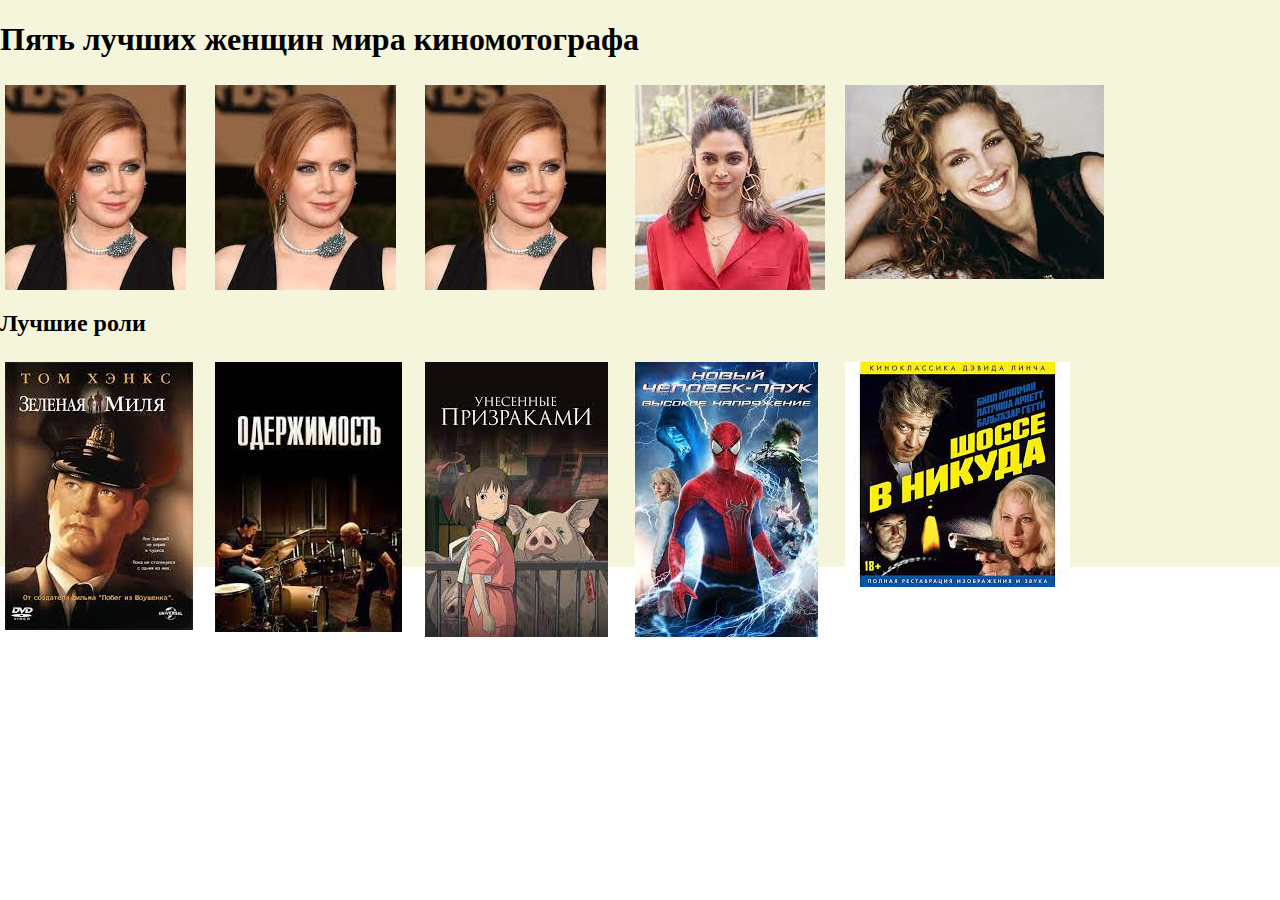
==== week5/киносайт/index.html @ ac219b66 "first commit" ====
<!DOCTYPE html>
<html lang="en">

<head>
    <meta charset="UTF-8">
    <meta name="viewport" content="width=device-width, initial-scale=1.0">
    <link rel="stylesheet" href="/week4/normalize.css">
    <link rel="stylesheet" href="./style.css">
    <link rel="shortcut icon" href="./img/icon.png">
    <title>Week5 Update</title>
</head>

<body>
    <main class="main">

    <section class="section">
        <h1>Пять лучших женщин мира киномотографа</h1>
        <div class="wrapp">
            <div class="photo">
                <!-- <a href="https://uznayvse.ru/znamenitosti/biografiya-emi-adams.html" target="_blank"> -->
                    <img class="img" src="./img/Amy Adams.jpg" alt="Amy Adams">
                    <!-- </a> -->
            </div>
            <div class="photo">
                <!-- <a href="https://ru.wikipedia.org/wiki/%D0%AD%D0%BD%D0%B8%D1%81%D1%82%D0%BE%D0%BD,_%D0%94%D0%B6%D0%B5%D0%BD%D0%BD%D0%B8%D1%84%D0%B5%D1%80"
                    target="_blank"><img src="./img/Aniston.jpg" alt="Aniston"></a> -->
                    <img class="img" src="./img/Amy Adams.jpg" alt="Amy Adams">
            </div>
            <div class="photo">
                <!-- <a href="https://ru.wikipedia.org/wiki/%D0%94%D0%B6%D0%BE%D0%BB%D0%B8,_%D0%90%D0%BD%D0%B4%D0%B6%D0%B5%D0%BB%D0%B8%D0%BD%D0%B0"
                    target="_blank"><img src="./img/Anjelina.jpg" alt="Anjelina"></a> -->
                    <img class="img" src="./img/Amy Adams.jpg" alt="Amy Adams">
            </div>
            <div class="photo">
                <a href="https://ru.wikipedia.org/wiki/%D0%9F%D0%B0%D0%B4%D1%83%D0%BA%D0%BE%D0%BD%D0%B5,_%D0%94%D0%B8%D0%BF%D0%B8%D0%BA%D0%B0"
                    target="_blank"><img src="./img/Deepika Padukone.jpg" alt="Deepika Padukone"></a>
            </div>
            <div class="photo">
                <a href="https://ru.wikipedia.org/wiki/%D0%A0%D0%BE%D0%B1%D0%B5%D1%80%D1%82%D1%81,_%D0%94%D0%B6%D1%83%D0%BB%D0%B8%D1%8F"
                    target="_blank"><img src="./img/julia.jpg" alt="julia roberts"></a>
            </div>
        </div>
    </section>
   
        <section class="section">
            <h2>Лучшие роли</h2>
             <div class="wrapp">
            <div class="photo">
                <a
                    href="https://ru.wikipedia.org/wiki/%D0%97%D0%B5%D0%BB%D1%91%D0%BD%D0%B0%D1%8F_%D0%BC%D0%B8%D0%BB%D1%8F_(%D1%84%D0%B8%D0%BB%D1%8C%D0%BC)"><img
                        src="./img/Зеленая миля 1999.jpg" alt="film"></a>
            </div>
            <div class="photo">
                <a href="https://www.kinopoisk.ru/film/807816/ " target="_blank"><img src="./img/Одержимость 2014.jpg"
                        alt="film"></a>
            </div>
            <div class="photo">
                <a href="https://www.kinopoisk.ru/film/370/" target="_blank"><img
                        src="./img/Унесенные призраками 2001.jpg" alt="film"></a>
            </div>
            <div class="photo">
                <a href="https://www.kinopoisk.ru/film/838/" target="_blank"><img src="./img/Человек-паук.jpg"
                        alt="film"></a>
            </div>
            <div class="photo">
            <a href="https://www.kinopoisk.ru/film/4144/" target="_blank"><img src="./img/Шоссе в никуда 1997.jpg"
                    alt="film"></a></div>
    </div>
    </section>
    </main>
</body>

</html>
---- week5/киносайт/style.css ----
.main{
    display: flex;

    flex-direction: column;
}
.section {
    
    background-color: beige;
}

.wrapp {
    min-width: 75%;
    flex-wrap: nowrap;
    display: flex;
    justify-content: first baseline;


}


.photo {
    /* min-height: 100%; */
    width: 200px;
    height: 200px;
    /* background-size: cover; */
    margin: 5px;
    align-self: stretch;
}
.img {
    object-fit: contain;
}

.photo:hover {
    transform: scale(0.9);

}
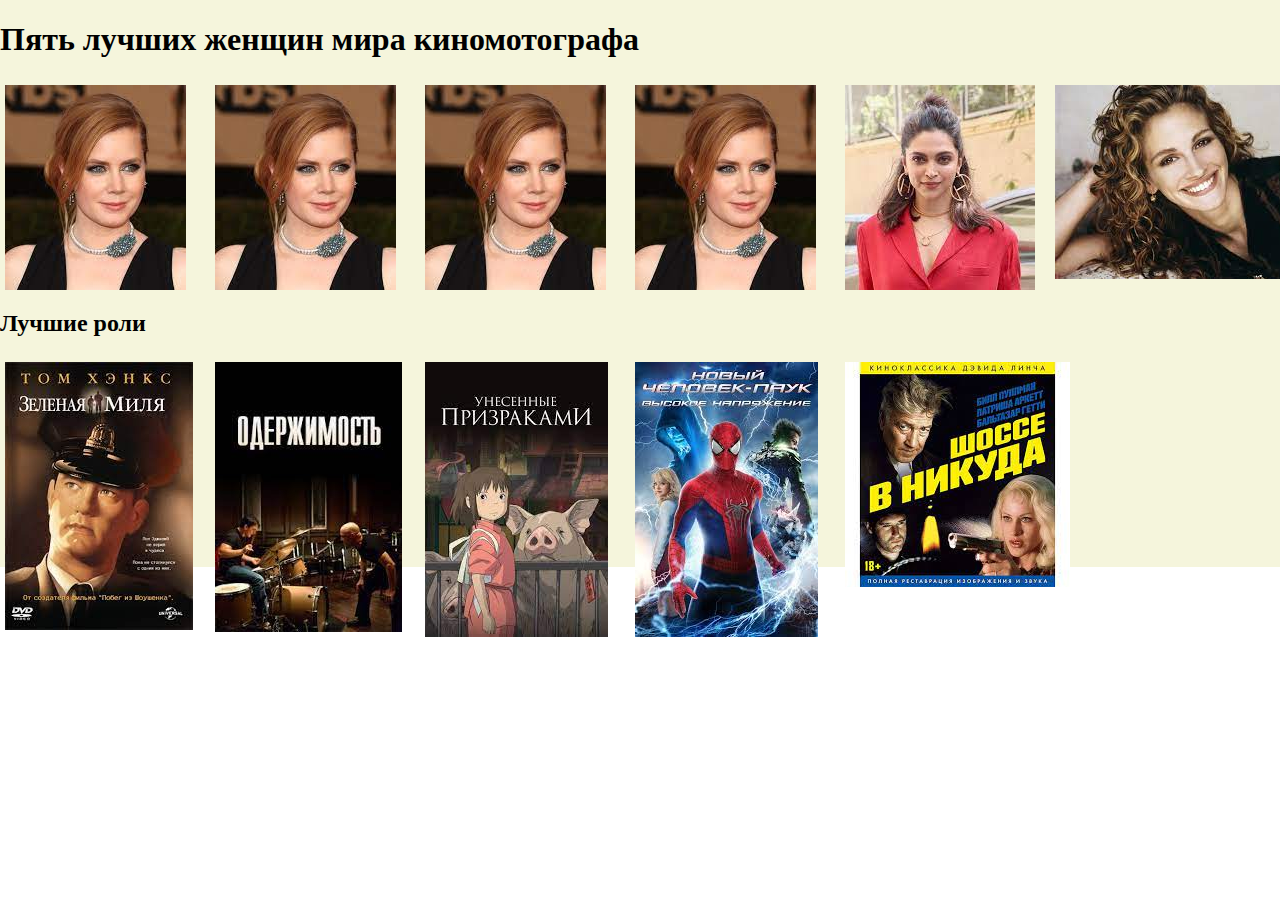
==== commit cb3c607d: "Добавил что то" ====
--- a/week5/киносайт/index.html
+++ b/week5/киносайт/index.html
@@ -16,6 +16,11 @@
     <section class="section">
         <h1>Пять лучших женщин мира киномотографа</h1>
         <div class="wrapp">
+            <div class="photo">
+                <!-- <a href="https://uznayvse.ru/znamenitosti/biografiya-emi-adams.html" target="_blank"> -->
+                    <img class="img" src="./img/Amy Adams.jpg" alt="Amy Adams">
+                    <!-- </a> -->
+            </div>
             <div class="photo">
                 <!-- <a href="https://uznayvse.ru/znamenitosti/biografiya-emi-adams.html" target="_blank"> -->
                     <img class="img" src="./img/Amy Adams.jpg" alt="Amy Adams">
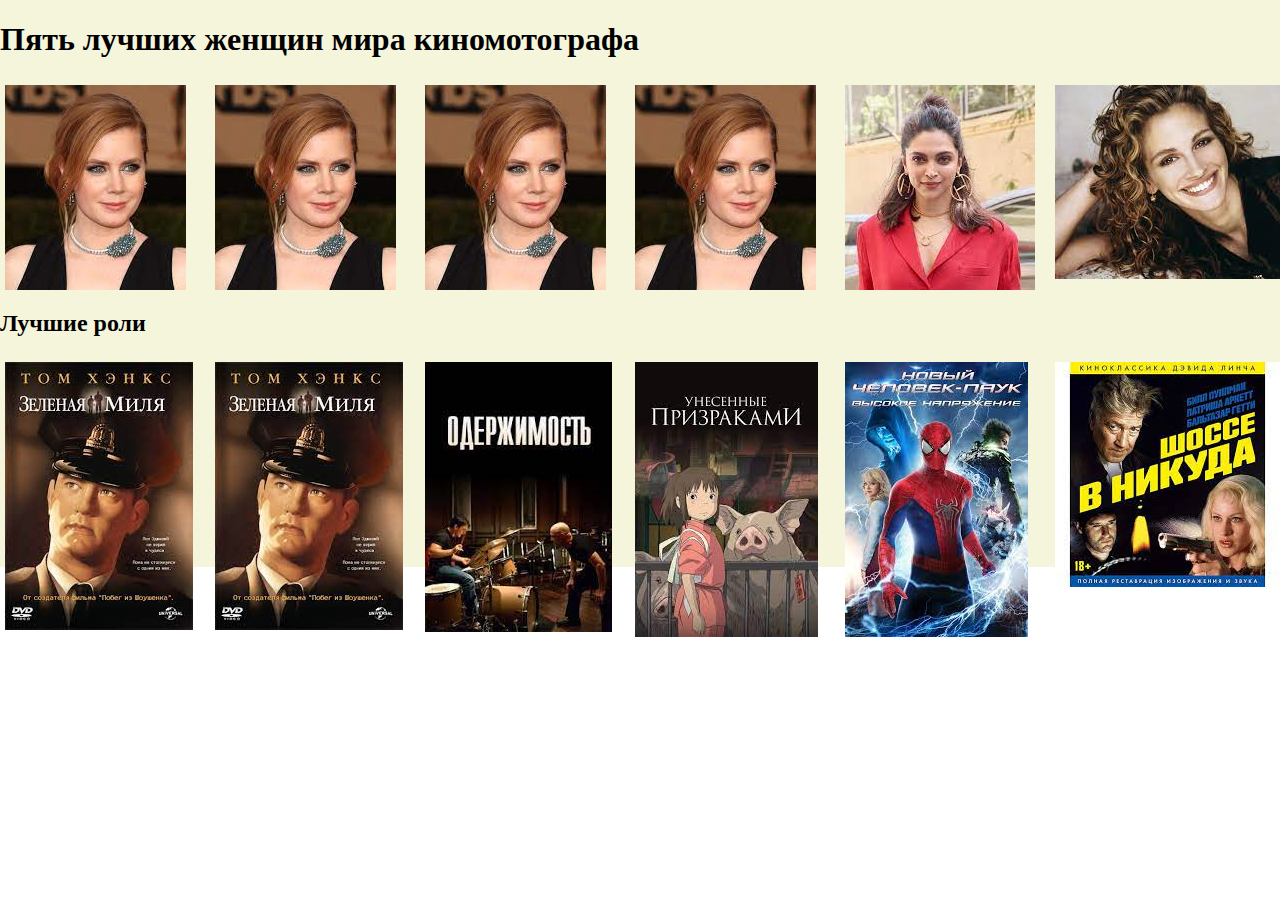
==== commit 9e965b82: "ыфаы" ====
--- a/week5/киносайт/index.html
+++ b/week5/киносайт/index.html
@@ -56,6 +56,11 @@
                         src="./img/Зеленая миля 1999.jpg" alt="film"></a>
             </div>
             <div class="photo">
+                <a
+                    href="https://ru.wikipedia.org/wiki/%D0%97%D0%B5%D0%BB%D1%91%D0%BD%D0%B0%D1%8F_%D0%BC%D0%B8%D0%BB%D1%8F_(%D1%84%D0%B8%D0%BB%D1%8C%D0%BC)"><img
+                        src="./img/Зеленая миля 1999.jpg" alt="film"></a>
+            </div>
+            <div class="photo">
                 <a href="https://www.kinopoisk.ru/film/807816/ " target="_blank"><img src="./img/Одержимость 2014.jpg"
                         alt="film"></a>
             </div>
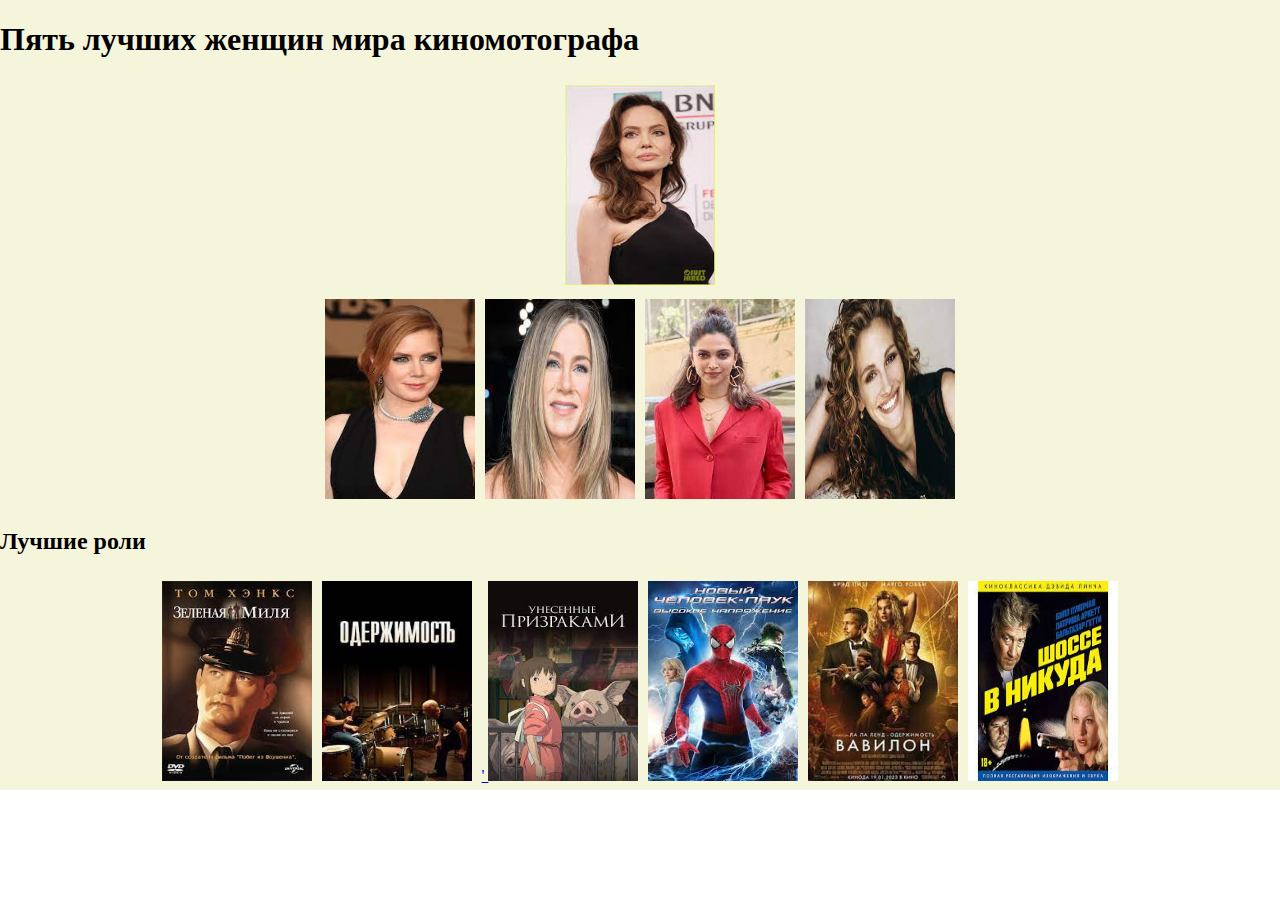
==== commit f4e39a23: "8 неделя" ====
--- a/week5/киносайт/index.html
+++ b/week5/киносайт/index.html
@@ -16,33 +16,28 @@
     <section class="section">
         <h1>Пять лучших женщин мира киномотографа</h1>
         <div class="wrapp">
-            <div class="photo">
-                <!-- <a href="https://uznayvse.ru/znamenitosti/biografiya-emi-adams.html" target="_blank"> -->
+            <div class="photo photo-1">
+                <a href="https://uznayvse.ru/znamenitosti/biografiya-emi-adams.html" target="_blank">
                     <img class="img" src="./img/Amy Adams.jpg" alt="Amy Adams">
-                    <!-- </a> -->
+                    </a>
             </div>
-            <div class="photo">
-                <!-- <a href="https://uznayvse.ru/znamenitosti/biografiya-emi-adams.html" target="_blank"> -->
-                    <img class="img" src="./img/Amy Adams.jpg" alt="Amy Adams">
-                    <!-- </a> -->
+            <div class="photo photo-2">
+                <a href="https://ru.wikipedia.org/wiki/%D0%AD%D0%BD%D0%B8%D1%81%D1%82%D0%BE%D0%BD,_%D0%94%D0%B6%D0%B5%D0%BD%D0%BD%D0%B8%D1%84%D0%B5%D1%80"
+                    target="_blank"><img  class="img"src="./img/Aniston.jpg" alt="Aniston"></a> 
+                   
             </div>
-            <div class="photo">
-                <!-- <a href="https://ru.wikipedia.org/wiki/%D0%AD%D0%BD%D0%B8%D1%81%D1%82%D0%BE%D0%BD,_%D0%94%D0%B6%D0%B5%D0%BD%D0%BD%D0%B8%D1%84%D0%B5%D1%80"
-                    target="_blank"><img src="./img/Aniston.jpg" alt="Aniston"></a> -->
-                    <img class="img" src="./img/Amy Adams.jpg" alt="Amy Adams">
+            <div class="photo photo-3">
+                 <a href="https://ru.wikipedia.org/wiki/%D0%94%D0%B6%D0%BE%D0%BB%D0%B8,_%D0%90%D0%BD%D0%B4%D0%B6%D0%B5%D0%BB%D0%B8%D0%BD%D0%B0" 
+                    target="_blank"><img class="img" src="./img/Anjelina.jpg" alt="Anjelina"></a> 
+                  
             </div>
-            <div class="photo">
-                <!-- <a href="https://ru.wikipedia.org/wiki/%D0%94%D0%B6%D0%BE%D0%BB%D0%B8,_%D0%90%D0%BD%D0%B4%D0%B6%D0%B5%D0%BB%D0%B8%D0%BD%D0%B0"
-                    target="_blank"><img src="./img/Anjelina.jpg" alt="Anjelina"></a> -->
-                    <img class="img" src="./img/Amy Adams.jpg" alt="Amy Adams">
+            <div class="photo photo-4">
+                <a href="https://ru.wikipedia.org/wiki/%D0%9F%D0%B0%D0%B4%D1%83%D0%BA%D0%BE%D0%BD%D0%B5,_%D0%94%D0%B8%D0%BF%D0%B8%D0%BA%D0%B0"
+                    target="_blank"> <img  class="img" src="./img/Deepika Padukone.jpg" alt="Deepika Padukone"></a>
             </div>
-            <div class="photo">
-                <a href="https://ru.wikipedia.org/wiki/%D0%9F%D0%B0%D0%B4%D1%83%D0%BA%D0%BE%D0%BD%D0%B5,_%D0%94%D0%B8%D0%BF%D0%B8%D0%BA%D0%B0"
-                    target="_blank"><img src="./img/Deepika Padukone.jpg" alt="Deepika Padukone"></a>
-            </div>
-            <div class="photo">
+            <div class="photo photo-5">
                 <a href="https://ru.wikipedia.org/wiki/%D0%A0%D0%BE%D0%B1%D0%B5%D1%80%D1%82%D1%81,_%D0%94%D0%B6%D1%83%D0%BB%D0%B8%D1%8F"
-                    target="_blank"><img src="./img/julia.jpg" alt="julia roberts"></a>
+                    target="_blank"><img  class="img" src="./img/julia.jpg" alt="julia roberts"></a>
             </div>
         </div>
     </section>
@@ -50,33 +45,56 @@
         <section class="section">
             <h2>Лучшие роли</h2>
              <div class="wrapp">
-            <div class="photo">
-                <a
-                    href="https://ru.wikipedia.org/wiki/%D0%97%D0%B5%D0%BB%D1%91%D0%BD%D0%B0%D1%8F_%D0%BC%D0%B8%D0%BB%D1%8F_(%D1%84%D0%B8%D0%BB%D1%8C%D0%BC)"><img
-                        src="./img/Зеленая миля 1999.jpg" alt="film"></a>
+            <div class="photo film-1 ">
+               
+                 <a href="https://ru.wikipedia.org/wiki/%D0%97%D0%B5%D0%BB%D1%91%D0%BD%D0%B0%D1%8F_%D0%BC%D0%B8%D0%BB%D1%8F_(%D1%84%D0%B8%D0%BB%D1%8C%D0%BC)">
+                       <img class="img" src="./img/Зеленая миля 1999.jpg" alt="film"></a>
             </div>
-            <div class="photo">
-                <a
-                    href="https://ru.wikipedia.org/wiki/%D0%97%D0%B5%D0%BB%D1%91%D0%BD%D0%B0%D1%8F_%D0%BC%D0%B8%D0%BB%D1%8F_(%D1%84%D0%B8%D0%BB%D1%8C%D0%BC)"><img
-                        src="./img/Зеленая миля 1999.jpg" alt="film"></a>
+            <div class="photo film-2">
+                <a href="https://www.kinopoisk.ru/film/807816/ " target="_blank">
+                    <img class="img" src="./img/Одержимость 2014.jpg" alt="film"></a>
+                        
             </div>
-            <div class="photo">
-                <a href="https://www.kinopoisk.ru/film/807816/ " target="_blank"><img src="./img/Одержимость 2014.jpg"
-                        alt="film"></a>
+            <div class="photo film-3">
+                <a href="https://www.kinopoisk.ru/film/370/" target="_blank">'
+                 
+                     <img  class="img" src="./img/Унесенные призраками 2001.jpg" alt="film"></a>
             </div>
-            <div class="photo">
-                <a href="https://www.kinopoisk.ru/film/370/" target="_blank"><img
-                        src="./img/Унесенные призраками 2001.jpg" alt="film"></a>
+            <div class="photo film-4">
+                <a href="https://www.kinopoisk.ru/film/838/" target="_blank">
+                    <img class="img" src="./img/Человек-паук.jpg" alt="film"></a>
+                       
             </div>
-            <div class="photo">
-                <a href="https://www.kinopoisk.ru/film/838/" target="_blank"><img src="./img/Человек-паук.jpg"
-                        alt="film"></a>
+            <div class="photo film-5">
+                <a href="https://www.youtube.com/watch?v=xbmxGi1B1J0" target="_blank">
+                    <img class="img" src="./img/vavilon.jpg" alt="film"></a>
+                       
             </div>
-            <div class="photo">
-            <a href="https://www.kinopoisk.ru/film/4144/" target="_blank"><img src="./img/Шоссе в никуда 1997.jpg"
-                    alt="film"></a></div>
+            <div class="photo film-6">
+            <a href="https://www.kinopoisk.ru/film/4144/" target="_blank">
+                   <img  class="img" src="./img/Шоссе в никуда 1997.jpg" alt="film"></a></div>
     </div>
     </section>
+    <!-- <table> -->
+        <!-- <tr>
+            <th>Number1</th>
+        <td>column1</td>
+        <td>column1</td>
+        <td>column1</td>
+    </tr>
+    <tr>
+        <th>Number1</th>
+        <td>column1</td>
+        <td>column1</td>
+        <td>column1</td>
+    </tr>
+    <tr>
+        <th>Number1</th>
+        <td>column1</td>
+        <td>column1</td>
+        <td>column1</td>
+    </tr>
+    </table> -->
     </main>
 </body>
 
--- a/week5/киносайт/style.css
+++ b/week5/киносайт/style.css
@@ -9,28 +9,88 @@
 }
 
 .wrapp {
-    min-width: 75%;
-    flex-wrap: nowrap;
+    
+    min-width: 50%;    
     display: flex;
-    justify-content: first baseline;
+    flex-wrap: wrap; 
+    justify-content: center;
 
 
 }
 
 
 .photo {
-    /* min-height: 100%; */
-    width: 200px;
+    
+    min-height: 100%;
+    max-height: 100%;
+    margin: 5px;
+    
+ 
+}
+ .img {
+    max-width: 100%;
+    width: 150px;
     height: 200px;
-    /* background-size: cover; */
-    margin: 5px;
-    align-self: stretch;
-}
-.img {
-    object-fit: contain;
-}
+   
+} 
 
 .photo:hover {
     transform: scale(0.9);
 
-}+}
+.photo-3{
+ order: 1;
+ flex: 0 0 100%;
+ text-align: center;
+}
+.photo-1{
+    order: 2;
+   
+}
+.photo-2{
+    order: 3;
+}
+.photo-4{
+    order:4
+}
+.photo-5{
+    order:5;
+}
+.film-1{
+    order:1;
+    /* flex: 0 0 30%; */
+    align-content: center; 
+    align-self:center;
+}
+.film-2{
+    order:2;
+    /* flex: 0 1 30%;
+    align-content: stretch; */
+    align-self:center;
+}
+
+.film-3{
+    order:3;
+     /* flex:0 1 30%;
+     align-content: stretch; */
+     align-self:center;
+}
+.film-4{
+    order:4;
+    /* flex: 0 1 30% ; */
+    align-self:center;
+}
+.film-5{
+    order:5;
+    /* flex: 0 1 30%; */
+    align-self:center;
+   
+}
+.film-6{
+    order:6;
+    /* flex: 0 1 30%; */
+    align-self:center;
+}
+
+
+
